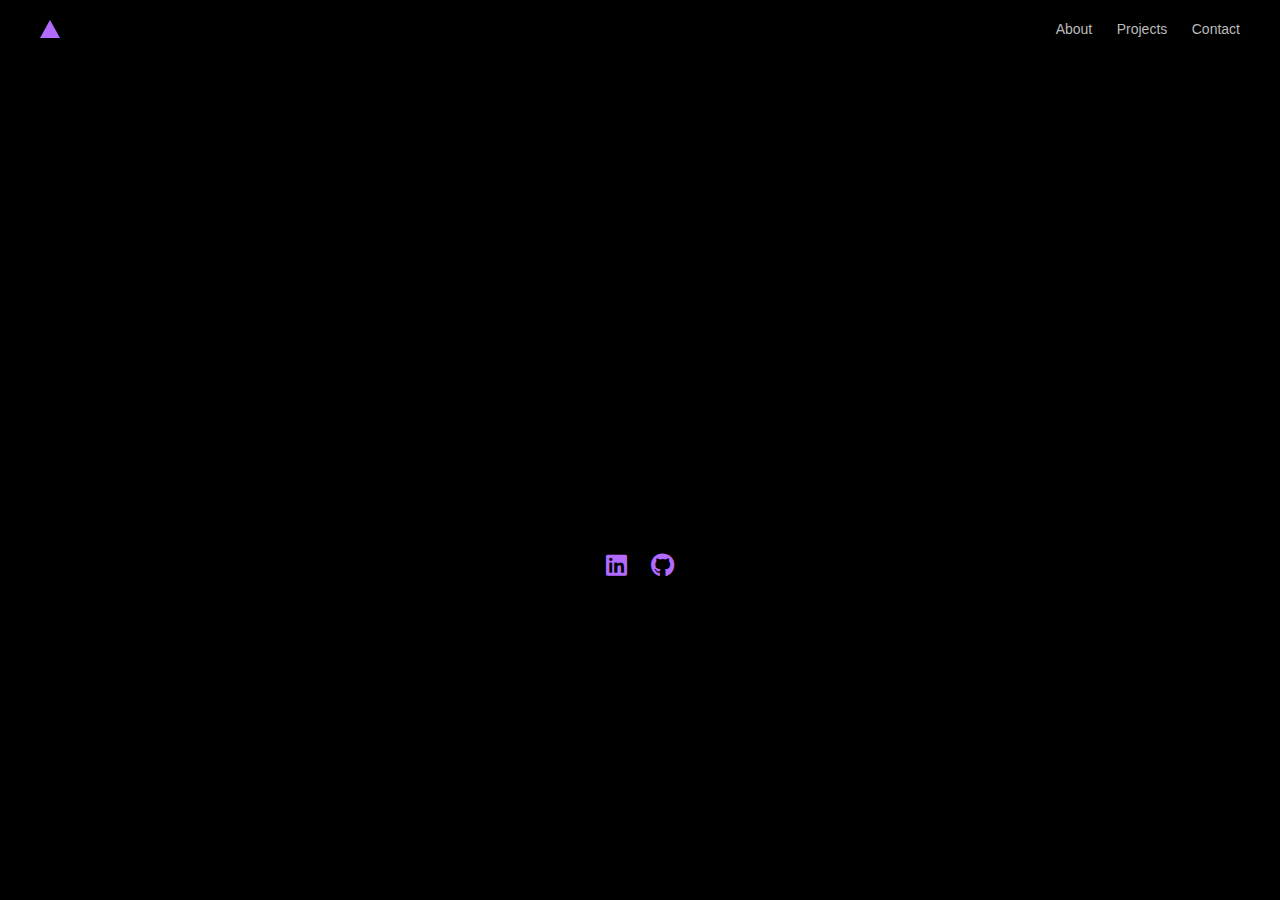
==== index.html @ c354daaa "initial" ====
<!DOCTYPE html>
<html lang="en">
<head>
  <meta charset="UTF-8" />
  <meta name="viewport" content="width=device-width, initial-scale=1.0"/>
  <title>Abdullokh Tulkinov</title>
  <link rel="stylesheet" href="style.css" />
  <link rel="stylesheet" href="https://cdnjs.cloudflare.com/ajax/libs/font-awesome/6.5.0/css/all.min.css"/>
</head>
<body>
  <header>
    <a href="index.html" class="logo">
        <div class="triangle"></div>
      </a>
      
      
    <nav>
      <a href="will be next page" >About</a>
       <a href="projects/project.html">Projects</a>
      <a href="#">Contact</a>
    </nav>
  </header>

  <div class="card">
    <h1>Abdullokh Tulkinov</h1>
    <p class="location">Toronto, Ontario</p>
    <p class="bio">Computer Science student exploring tech, design, and philosophy.</p>
  </div>
  <!-- 👇 Social icons below the card -->
    <div class="socials">  
        <a href="https://linkedin.com/in/abdullokh-tulkinov-b24477287" target="_blank" aria-label="LinkedIn">
        <i class="fab fa-linkedin"></i>
        </a>
        <a href="https://github.com/nemoabu" target="_blank" aria-label="GitHub">
        <i class="fab fa-github"></i>
        </a>
      
    </div>
  <script src="script.js"></script>
</body>
</html>
---- style.css ----
body {
  margin: 0;
  background-color: #000;
  color: #fff;
  height: 100vh;
  font-family: 'Segoe UI', sans-serif;
  overflow: hidden;
}

/* Header */
header {
  position: absolute;
  top: 0;
  left: 0;
  width: 100%;
  padding: 20px 40px;
  display: flex;
  justify-content: space-between;
  align-items: center;
  box-sizing: border-box;
}



nav a {
  margin-left: 20px;
  text-decoration: none;
  color: #bbb;
  font-size: 14px;
  transition: color 0.3s ease;
}

nav a:hover {
  color: #b36aff;
}

/* Centered Card */
.card {
  position: absolute;
  top: 50%;
  left: 50%;
  transform: translate(-50%, -50%) translateY(20px);
  background-color: #111;
  padding: 30px 40px;
  border-radius: 14px;
  text-align: center;
  box-shadow: 0 0 20px rgba(128, 0, 128, 0.3);
  animation: fadeInUp 1s ease-out forwards;
  opacity: 0;
}

/* Text styles */
.card h1 {
  font-size: 22px;
  margin: 0 0 10px;
  color: #fff;
  text-shadow: 0 0 6px rgba(255, 0, 255, 0.1);
}

.location {
  font-size: 14px;
  color: #b36aff;
  margin: 0;
}

.bio {
  font-size: 13px;
  color: #aaa;
  margin-top: 10px;
}

/* Animation */
@keyframes fadeInUp {
  to {
    opacity: 1;
    transform: translate(-50%, -50%) translateY(0);
  }
}
.logo {
  display: flex;
  align-items: center;
  gap: 10px;
  font-weight: bold;
  font-size: 18px;
  color: white;
}

.triangle {
  width: 0;
  height: 0;
  border-left: 10px solid transparent;
  border-right: 10px solid transparent;
  border-bottom: 18px solid #b36aff;
}

/* Continuous spin only when hovered */
.logo:hover .triangle {
  animation: spin 1.2s linear infinite;
}

@keyframes spin {
  from { transform: rotate(0deg); }
  to   { transform: rotate(360deg); }
}
.socials {
  position: absolute;
  bottom: 320px;
  width: 100%;
  text-align: center;
  font-size: 0;
}

.socials a {
  font-size: 24px; /* re-apply font size to icon links */
  color: #b36aff;
  margin: 0 12px;
  transition: color 0.3s ease, transform 0.3s ease;
  display: inline-block;
}


.socials a:hover {
  color: #fff;
  transform: scale(1.1);
}
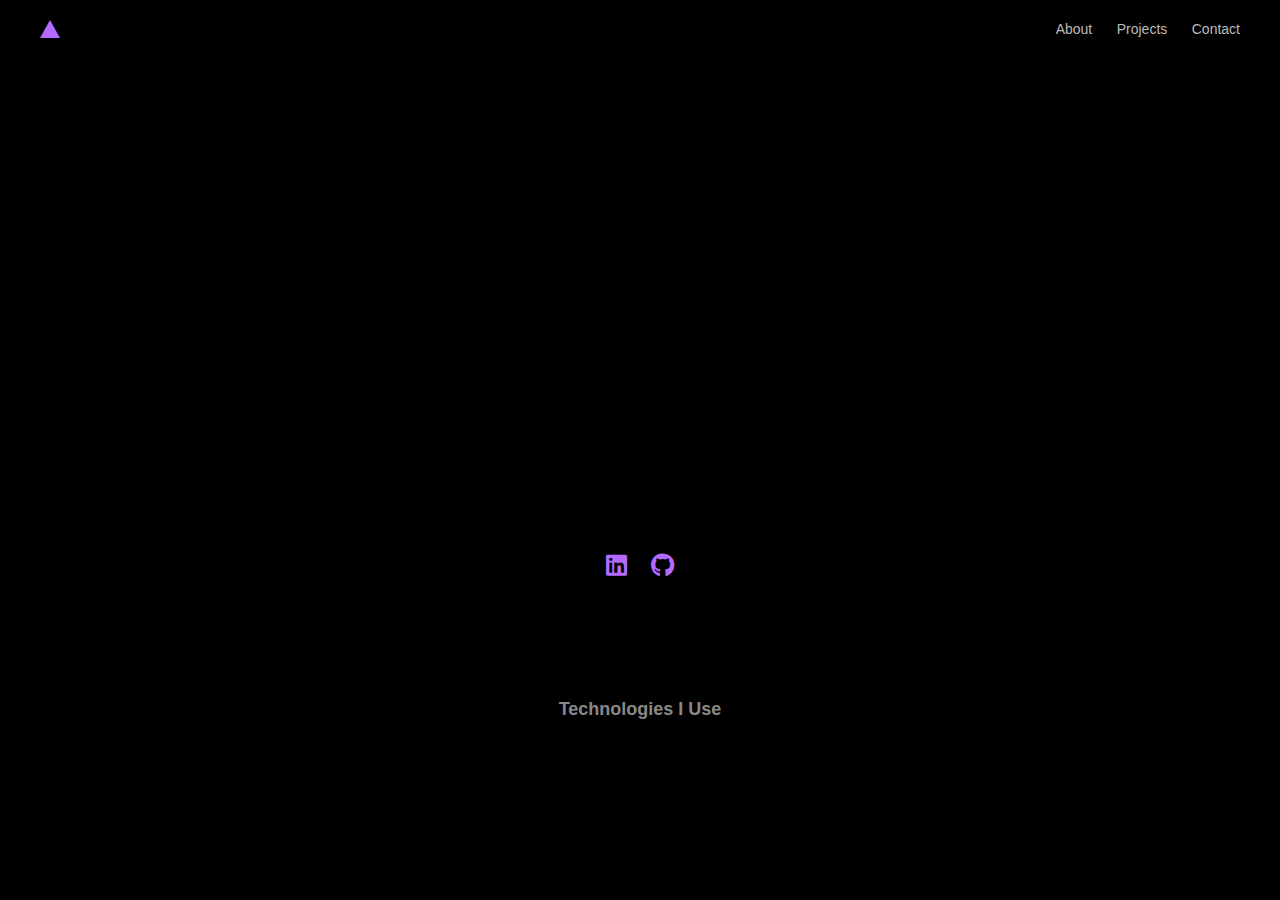
==== commit aa8b97bb: "major" ====
--- a/index.html
+++ b/index.html
@@ -15,16 +15,16 @@
       
       
     <nav>
-      <a href="will be next page" >About</a>
+      <a href="about/about.html" >About</a>
        <a href="projects/project.html">Projects</a>
-      <a href="#">Contact</a>
+      <a href="contact/contact.html">Contact</a>
     </nav>
   </header>
 
   <div class="card">
     <h1>Abdullokh Tulkinov</h1>
     <p class="location">Toronto, Ontario</p>
-    <p class="bio">Computer Science student exploring tech, design, and philosophy.</p>
+    <p class="bio">20 year old comp sci student exploring tech </p>
   </div>
   <!-- 👇 Social icons below the card -->
     <div class="socials">  
@@ -36,6 +36,24 @@
         </a>
       
     </div>
+    <div class="tech-stack">
+      <h2>Technologies I Use</h2>
+      <div class="tech-icons">
+        <img src="https://cdn.jsdelivr.net/gh/devicons/devicon/icons/git/git-original.svg" alt="Git" title="Git">
+        <img src="https://cdn.jsdelivr.net/gh/devicons/devicon/icons/python/python-original.svg" alt="Python" title="Python">
+        <img src="https://cdn.jsdelivr.net/gh/devicons/devicon/icons/java/java-original.svg" alt="Java" title="Java">
+        <img src="https://cdn.jsdelivr.net/gh/devicons/devicon/icons/c/c-original.svg" alt="C" title="C Language">
+        <img src="https://cdn.jsdelivr.net/gh/devicons/devicon/icons/figma/figma-original.svg" alt="Figma" title="Figma">
+        <img src="https://cdn.jsdelivr.net/gh/devicons/devicon/icons/linux/linux-original.svg" alt="Linux" title="Linux">
+        
+        <!-- Custom icons with tooltips -->
+        <img src="affinity.png" alt="Affinity Photo" title="Affinity Photo" class="custom-icon">
+        <img src="sonyvegas.png" alt="Sony Vegas Pro" title="Sony Vegas Pro">
+      </div>
+    </div>
+    
+    
+      
   <script src="script.js"></script>
 </body>
 </html>
--- a/style.css
+++ b/style.css
@@ -123,3 +123,64 @@
   color: #fff;
   transform: scale(1.1);
 }
+
+
+.tech-stack {
+  position: absolute;
+  bottom: 120px; /* adjust if needed */
+  width: 100%;
+  text-align: center;
+}
+
+.tech-stack h2 {
+  color: #888;
+  font-size: 18px;
+  margin-bottom: 20px;
+}
+
+.tech-icons {
+  display: flex;
+  justify-content: center;
+  gap: 25px;
+  flex-wrap: wrap;
+}
+
+/* Base + animation */
+.tech-icons img {
+  width: 40px;
+  height: 40px;
+  filter: grayscale(100%) brightness(80%);
+  opacity: 0;
+  transform: scale(0.9);
+  animation: fadeInScale 0.6s ease forwards;
+  transition: transform 0.3s ease, opacity 0.3s ease, filter 0.3s ease;
+}
+/* On hover: pop & color */
+.tech-icons img:hover {
+  transform: scale(1.1);
+  opacity: 1;
+  filter: grayscale(0%) brightness(100%);
+}
+
+/* Fade + scale in */
+@keyframes fadeInScale {
+  0% {
+    opacity: 0;
+    transform: scale(0.9);
+  }
+  100% {
+    opacity: 1;
+    transform: scale(1);
+  }
+}
+
+/* Staggered entrance delays */
+.tech-icons img:nth-child(1) { animation-delay: 0.1s; }
+.tech-icons img:nth-child(2) { animation-delay: 0.2s; }
+.tech-icons img:nth-child(3) { animation-delay: 0.3s; }
+.tech-icons img:nth-child(4) { animation-delay: 0.4s; }
+.tech-icons img:nth-child(5) { animation-delay: 0.5s; }
+.tech-icons img:nth-child(6) { animation-delay: 0.6s; }
+.tech-icons img:nth-child(7) { animation-delay: 0.7s; }
+.tech-icons img:nth-child(8) { animation-delay: 0.8s; }
+.tech-icons img:nth-child(9) { animation-delay: 0.9s; }
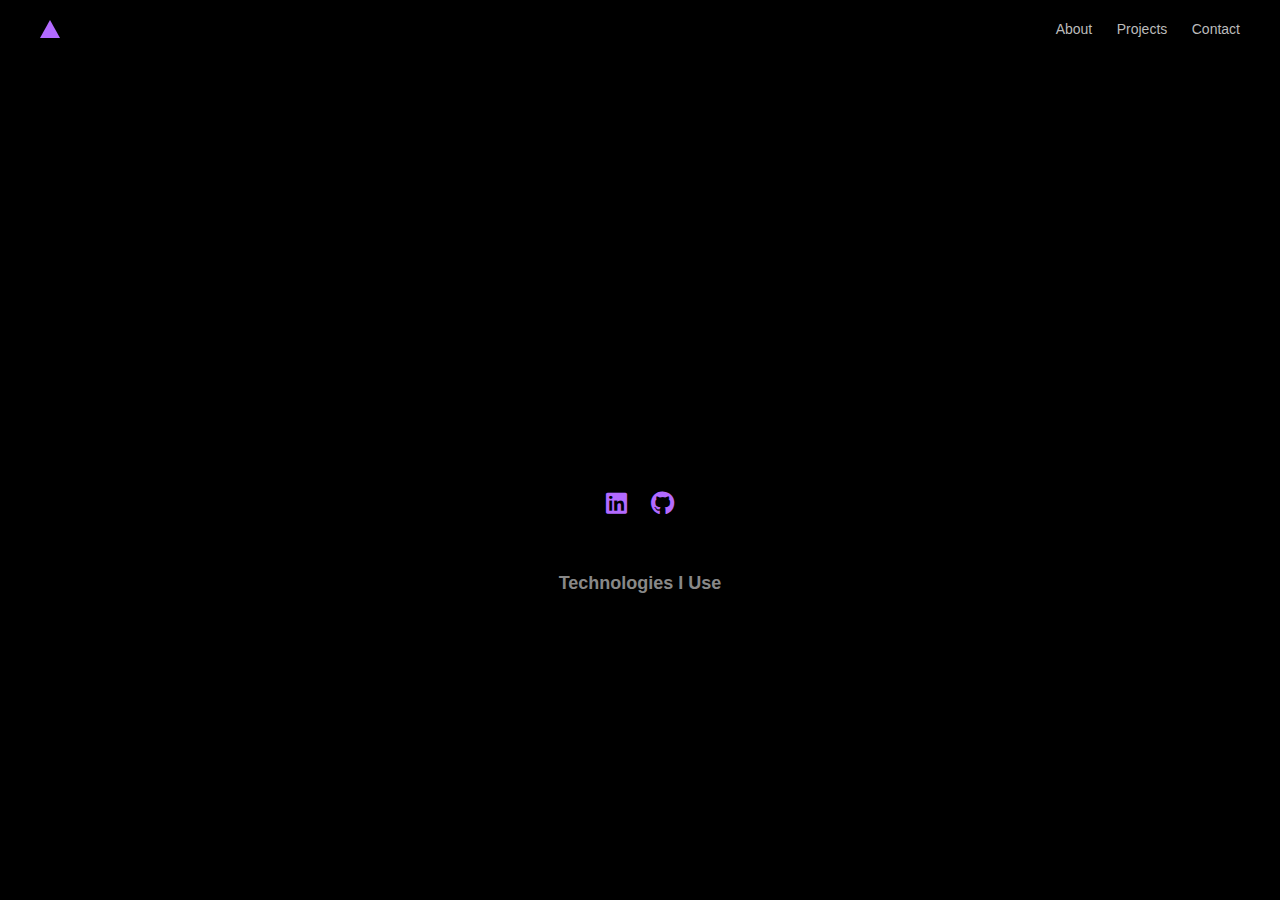
==== commit dd348361: "fixed dynamic visuals" ====
--- a/index.html
+++ b/index.html
@@ -8,34 +8,38 @@
   <link rel="stylesheet" href="https://cdnjs.cloudflare.com/ajax/libs/font-awesome/6.5.0/css/all.min.css"/>
 </head>
 <body>
+
+  <!-- Header -->
   <header>
     <a href="index.html" class="logo">
-        <div class="triangle"></div>
-      </a>
-      
-      
+      <div class="triangle"></div>
+    </a>
     <nav>
-      <a href="about/about.html" >About</a>
-       <a href="projects/project.html">Projects</a>
+      <a href="about/about.html">About</a>
+      <a href="projects/project.html">Projects</a>
       <a href="contact/contact.html">Contact</a>
     </nav>
   </header>
 
-  <div class="card">
-    <h1>Abdullokh Tulkinov</h1>
-    <p class="location">Toronto, Ontario</p>
-    <p class="bio">20 year old comp sci student exploring tech </p>
-  </div>
-  <!-- 👇 Social icons below the card -->
+  <!-- Main content -->
+  <main class="main-content">
+    <div class="card">
+      <h1>Abdullokh Tulkinov</h1>
+      <p class="location">Toronto, Ontario</p>
+      <p class="bio">20 year old comp sci student exploring tech.</p>
+    </div>
+
+    <!-- Social icons -->
     <div class="socials">  
-        <a href="https://linkedin.com/in/abdullokh-tulkinov-b24477287" target="_blank" aria-label="LinkedIn">
+      <a href="https://linkedin.com/in/abdullokh-tulkinov-b24477287" target="_blank" aria-label="LinkedIn">
         <i class="fab fa-linkedin"></i>
-        </a>
-        <a href="https://github.com/nemoabu" target="_blank" aria-label="GitHub">
+      </a>
+      <a href="https://github.com/nemoabu" target="_blank" aria-label="GitHub">
         <i class="fab fa-github"></i>
-        </a>
-      
+      </a>
     </div>
+
+    <!-- Tech stack -->
     <div class="tech-stack">
       <h2>Technologies I Use</h2>
       <div class="tech-icons">
@@ -45,15 +49,12 @@
         <img src="https://cdn.jsdelivr.net/gh/devicons/devicon/icons/c/c-original.svg" alt="C" title="C Language">
         <img src="https://cdn.jsdelivr.net/gh/devicons/devicon/icons/figma/figma-original.svg" alt="Figma" title="Figma">
         <img src="https://cdn.jsdelivr.net/gh/devicons/devicon/icons/linux/linux-original.svg" alt="Linux" title="Linux">
-        
-        <!-- Custom icons with tooltips -->
         <img src="affinity.png" alt="Affinity Photo" title="Affinity Photo" class="custom-icon">
         <img src="sonyvegas.png" alt="Sony Vegas Pro" title="Sony Vegas Pro">
       </div>
     </div>
-    
-    
-      
+  </main>
+
   <script src="script.js"></script>
 </body>
 </html>
--- a/style.css
+++ b/style.css
@@ -1,10 +1,11 @@
+/* Reset + Base */
 body {
   margin: 0;
   background-color: #000;
   color: #fff;
-  height: 100vh;
   font-family: 'Segoe UI', sans-serif;
-  overflow: hidden;
+  overflow-x: hidden;
+  min-height: 100vh;
 }
 
 /* Header */
@@ -18,9 +19,8 @@
   justify-content: space-between;
   align-items: center;
   box-sizing: border-box;
-}
-
-
+  z-index: 10;
+}
 
 nav a {
   margin-left: 20px;
@@ -34,12 +34,47 @@
   color: #b36aff;
 }
 
-/* Centered Card */
+/* Logo */
+.logo {
+  display: flex;
+  align-items: center;
+  gap: 10px;
+  font-weight: bold;
+  font-size: 18px;
+  color: white;
+}
+
+.triangle {
+  width: 0;
+  height: 0;
+  border-left: 10px solid transparent;
+  border-right: 10px solid transparent;
+  border-bottom: 18px solid #b36aff;
+}
+
+.logo:hover .triangle {
+  animation: spin 1.2s linear infinite;
+}
+
+@keyframes spin {
+  from { transform: rotate(0deg); }
+  to   { transform: rotate(360deg); }
+}
+
+/* Main content layout */
+.main-content {
+  display: flex;
+  flex-direction: column;
+  align-items: center;
+  justify-content: flex-start; /* align items starting from top */
+  padding: 300px 20px 60px; /* <--- increase top padding here */
+  gap: 40px;
+  box-sizing: border-box;
+}
+
+
+/* Card */
 .card {
-  position: absolute;
-  top: 50%;
-  left: 50%;
-  transform: translate(-50%, -50%) translateY(20px);
   background-color: #111;
   padding: 30px 40px;
   border-radius: 14px;
@@ -47,9 +82,9 @@
   box-shadow: 0 0 20px rgba(128, 0, 128, 0.3);
   animation: fadeInUp 1s ease-out forwards;
   opacity: 0;
-}
-
-/* Text styles */
+  transform: translateY(20px);
+}
+
 .card h1 {
   font-size: 22px;
   margin: 0 0 10px;
@@ -69,67 +104,37 @@
   margin-top: 10px;
 }
 
-/* Animation */
+/* Card animation */
 @keyframes fadeInUp {
   to {
     opacity: 1;
-    transform: translate(-50%, -50%) translateY(0);
-  }
-}
-.logo {
-  display: flex;
-  align-items: center;
-  gap: 10px;
-  font-weight: bold;
-  font-size: 18px;
-  color: white;
-}
-
-.triangle {
-  width: 0;
-  height: 0;
-  border-left: 10px solid transparent;
-  border-right: 10px solid transparent;
-  border-bottom: 18px solid #b36aff;
-}
-
-/* Continuous spin only when hovered */
-.logo:hover .triangle {
-  animation: spin 1.2s linear infinite;
-}
-
-@keyframes spin {
-  from { transform: rotate(0deg); }
-  to   { transform: rotate(360deg); }
-}
+    transform: translateY(0);
+  }
+}
+
+/* Social icons */
 .socials {
-  position: absolute;
-  bottom: 320px;
-  width: 100%;
   text-align: center;
   font-size: 0;
 }
 
 .socials a {
-  font-size: 24px; /* re-apply font size to icon links */
+  font-size: 24px;
   color: #b36aff;
   margin: 0 12px;
   transition: color 0.3s ease, transform 0.3s ease;
   display: inline-block;
 }
 
-
 .socials a:hover {
   color: #fff;
   transform: scale(1.1);
 }
 
-
+/* Tech stack */
 .tech-stack {
-  position: absolute;
-  bottom: 120px; /* adjust if needed */
-  width: 100%;
   text-align: center;
+  max-width: 90%;
 }
 
 .tech-stack h2 {
@@ -141,11 +146,10 @@
 .tech-icons {
   display: flex;
   justify-content: center;
+  flex-wrap: wrap;
   gap: 25px;
-  flex-wrap: wrap;
-}
-
-/* Base + animation */
+}
+
 .tech-icons img {
   width: 40px;
   height: 40px;
@@ -155,14 +159,13 @@
   animation: fadeInScale 0.6s ease forwards;
   transition: transform 0.3s ease, opacity 0.3s ease, filter 0.3s ease;
 }
-/* On hover: pop & color */
+
 .tech-icons img:hover {
   transform: scale(1.1);
   opacity: 1;
   filter: grayscale(0%) brightness(100%);
 }
 
-/* Fade + scale in */
 @keyframes fadeInScale {
   0% {
     opacity: 0;
@@ -174,7 +177,7 @@
   }
 }
 
-/* Staggered entrance delays */
+/* Staggered animation delays */
 .tech-icons img:nth-child(1) { animation-delay: 0.1s; }
 .tech-icons img:nth-child(2) { animation-delay: 0.2s; }
 .tech-icons img:nth-child(3) { animation-delay: 0.3s; }
@@ -184,3 +187,20 @@
 .tech-icons img:nth-child(7) { animation-delay: 0.7s; }
 .tech-icons img:nth-child(8) { animation-delay: 0.8s; }
 .tech-icons img:nth-child(9) { animation-delay: 0.9s; }
+
+/* Responsive tweaks */
+@media (max-width: 500px) {
+  .card {
+    padding: 25px 20px;
+  }
+
+  .tech-icons img {
+    width: 32px;
+    height: 32px;
+  }
+
+  nav a {
+    font-size: 12px;
+    margin-left: 12px;
+  }
+}
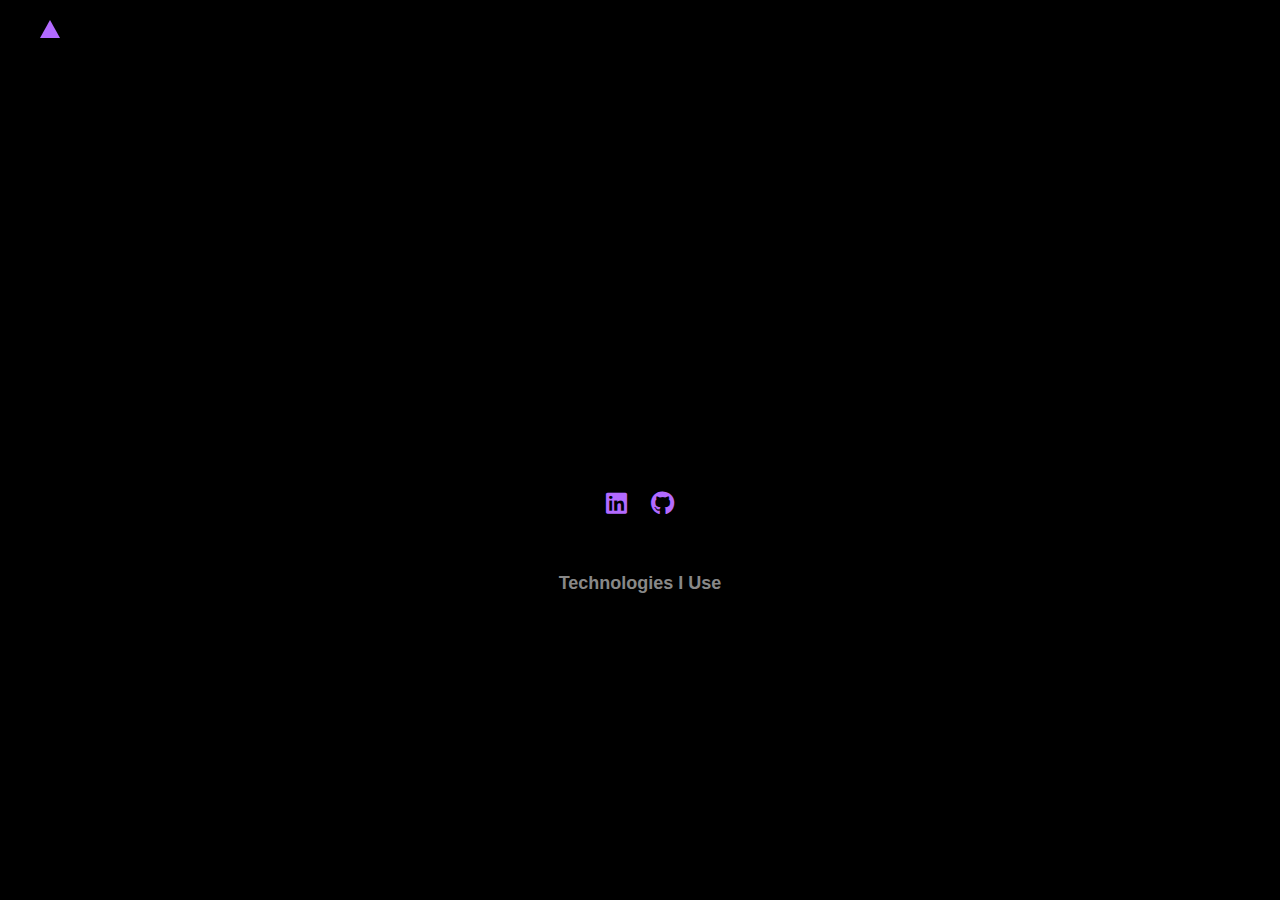
==== commit 6b6ccabc: "animations and few bugs" ====
--- a/index.html
+++ b/index.html
@@ -6,6 +6,8 @@
   <title>Abdullokh Tulkinov</title>
   <link rel="stylesheet" href="style.css" />
   <link rel="stylesheet" href="https://cdnjs.cloudflare.com/ajax/libs/font-awesome/6.5.0/css/all.min.css"/>
+  <link rel="icon" href="fav.png" type="image/png">
+
 </head>
 <body>
 
--- a/style.css
+++ b/style.css
@@ -28,6 +28,19 @@
   color: #bbb;
   font-size: 14px;
   transition: color 0.3s ease;
+  
+  opacity: 0;
+  transform: translateY(-10px);
+  animation: fadeInNav 0.6s ease forwards;
+}
+nav a:nth-child(1) { animation-delay: 0.3s; }
+nav a:nth-child(2) { animation-delay: 0.4s; }
+nav a:nth-child(3) { animation-delay: 0.5s; }
+
+@keyframes fadeInNav {
+  to {
+    opacity: 1;
+  }
 }
 
 nav a:hover {
@@ -204,3 +217,18 @@
     margin-left: 12px;
   }
 }
+
+/* Keyframes */
+@keyframes fadeInUp {
+  to {
+    opacity: 1;
+    transform: translateY(0);
+  }
+}
+
+@keyframes fadeInNav {
+  to {
+    opacity: 1;
+    transform: translateY(0);
+  }
+}
